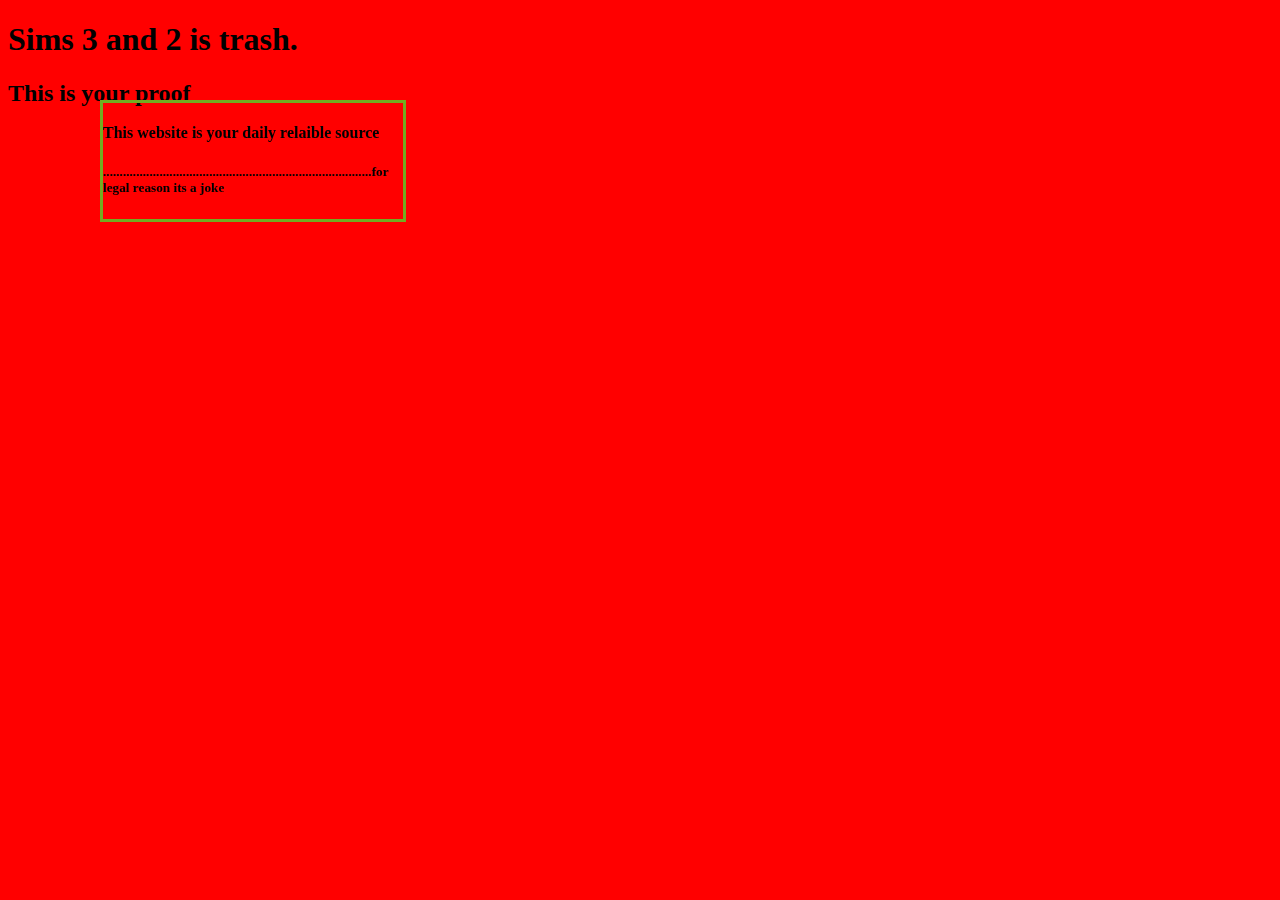
==== index.html @ d8bf6ca8 "Update index.html" ====
<!DOCTYPE html>
<html>
<head>
<title>Sims 2 and 3 is trash</title>
  <style>
body {
  background-color: red;
}
    div.fixed {
  position: fixed;
  top: 100px;
  left: 100px;
  width: 300px;
  border: 3px solid #73AD21;
}
</style>
</head>
<body>

<h1> Sims 3 and 2 is trash. </h1>
  <h2> This is your proof </h2>
  
  
    <div class="fixed">
        <h4>This website is your daily relaible source</h4>
<h5>.................................................................................for legal reason its a joke</h5>
</div>
    
</div>
</body>
</html>
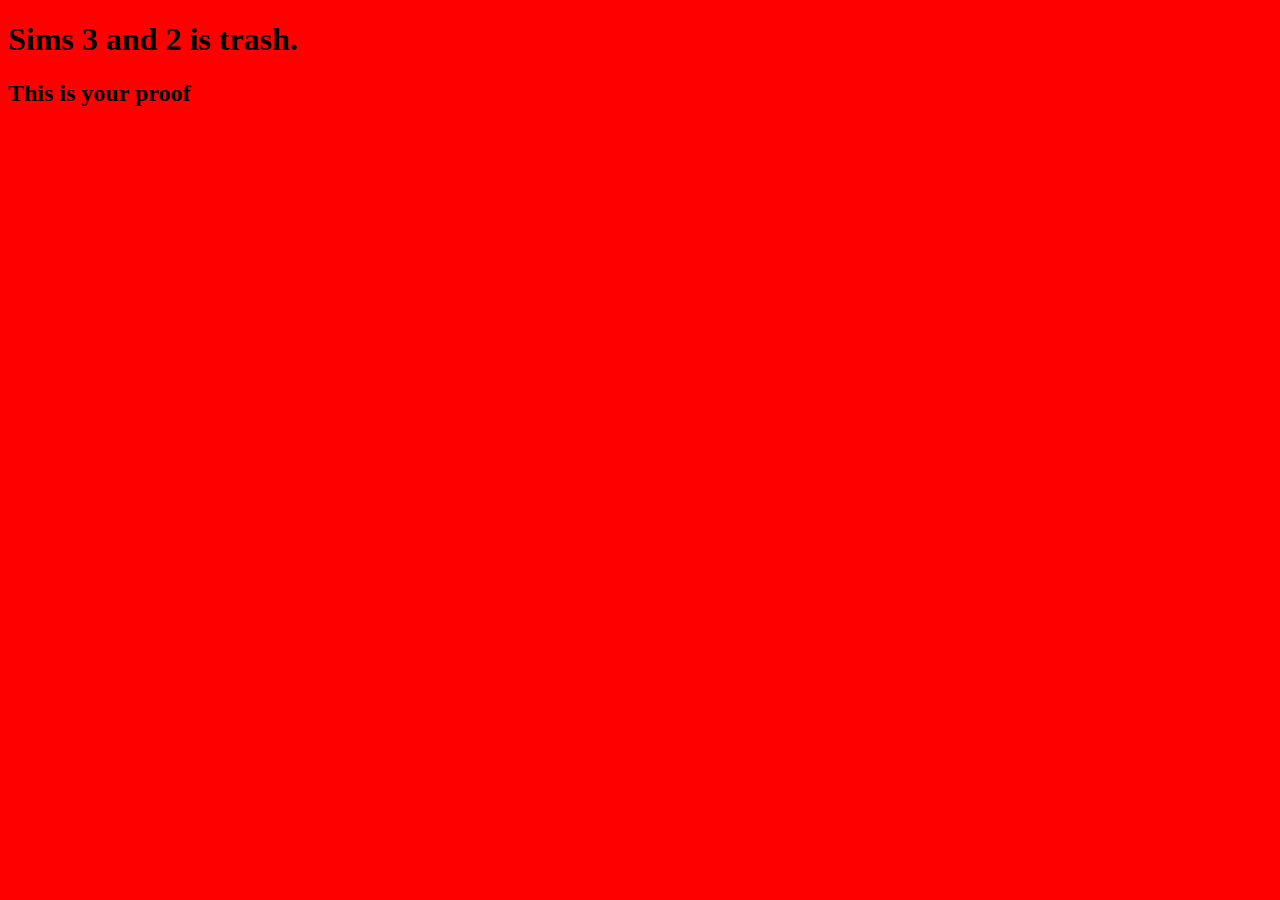
==== commit ad984b23: "Update index.html" ====
--- a/index.html
+++ b/index.html
@@ -8,10 +8,8 @@
 }
     div.fixed {
   position: fixed;
-  top: 100px;
-  left: 100px;
-  width: 300px;
-  border: 3px solid #73AD21;
+  top: 1000px;
+  left: 1000px;
 }
 </style>
 </head>
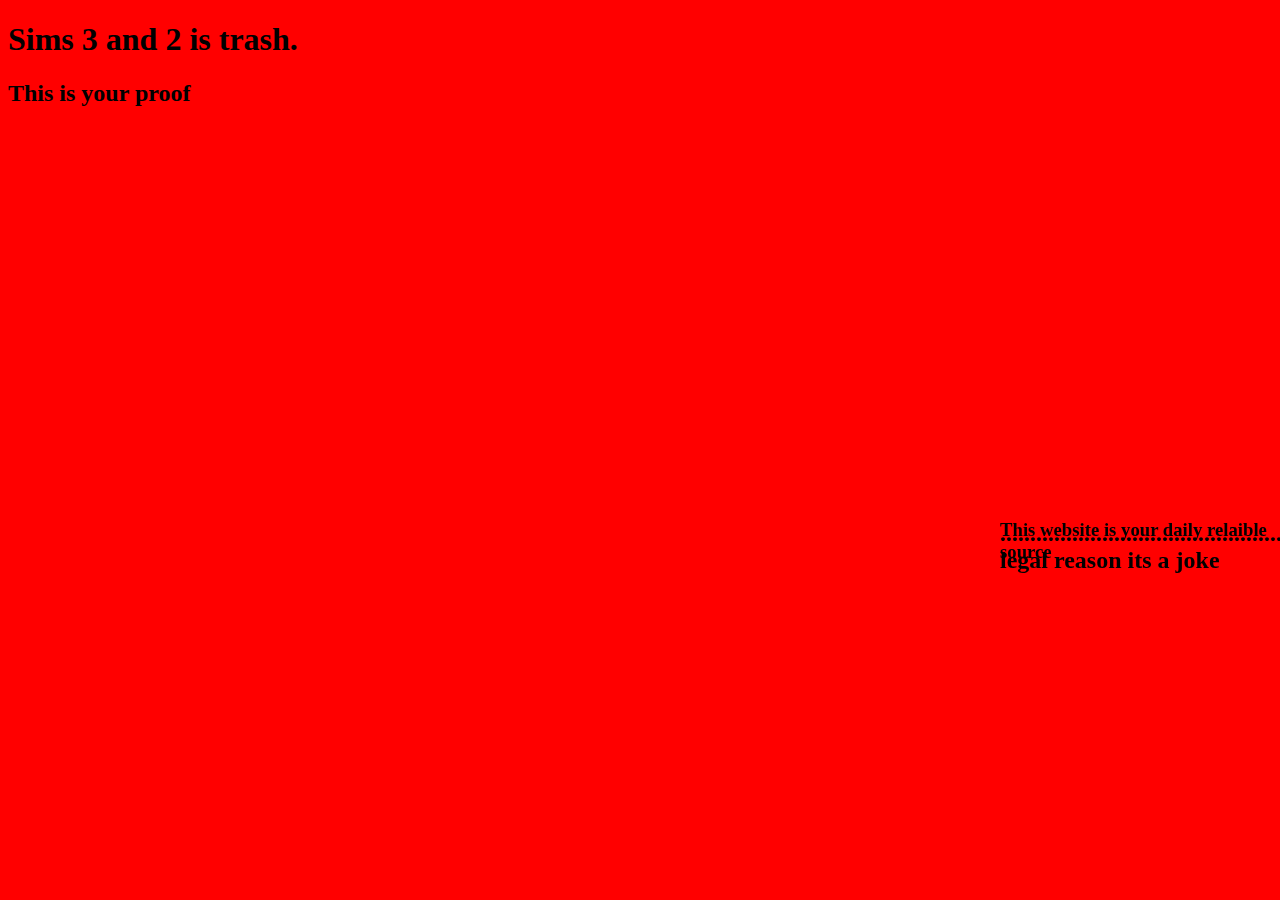
==== commit 172a2b7f: "Update index.html" ====
--- a/index.html
+++ b/index.html
@@ -8,8 +8,13 @@
 }
     div.fixed {
   position: fixed;
-  top: 1000px;
+  top: 500px;
   left: 1000px;
+}
+    div.fixed2 {
+  position: fixed;
+  top: 200px;
+ 
 }
 </style>
 </head>
@@ -17,11 +22,14 @@
 
 <h1> Sims 3 and 2 is trash. </h1>
   <h2> This is your proof </h2>
-  
-  
+  <div class="fixed">
+      
+<h3>This website is your daily relaible source</h3>
+</div>
+   
     <div class="fixed">
-        <h4>This website is your daily relaible source</h4>
-<h5>.................................................................................for legal reason its a joke</h5>
+      
+<h2>.................................................................................for legal reason its a joke</h2>
 </div>
     
 </div>
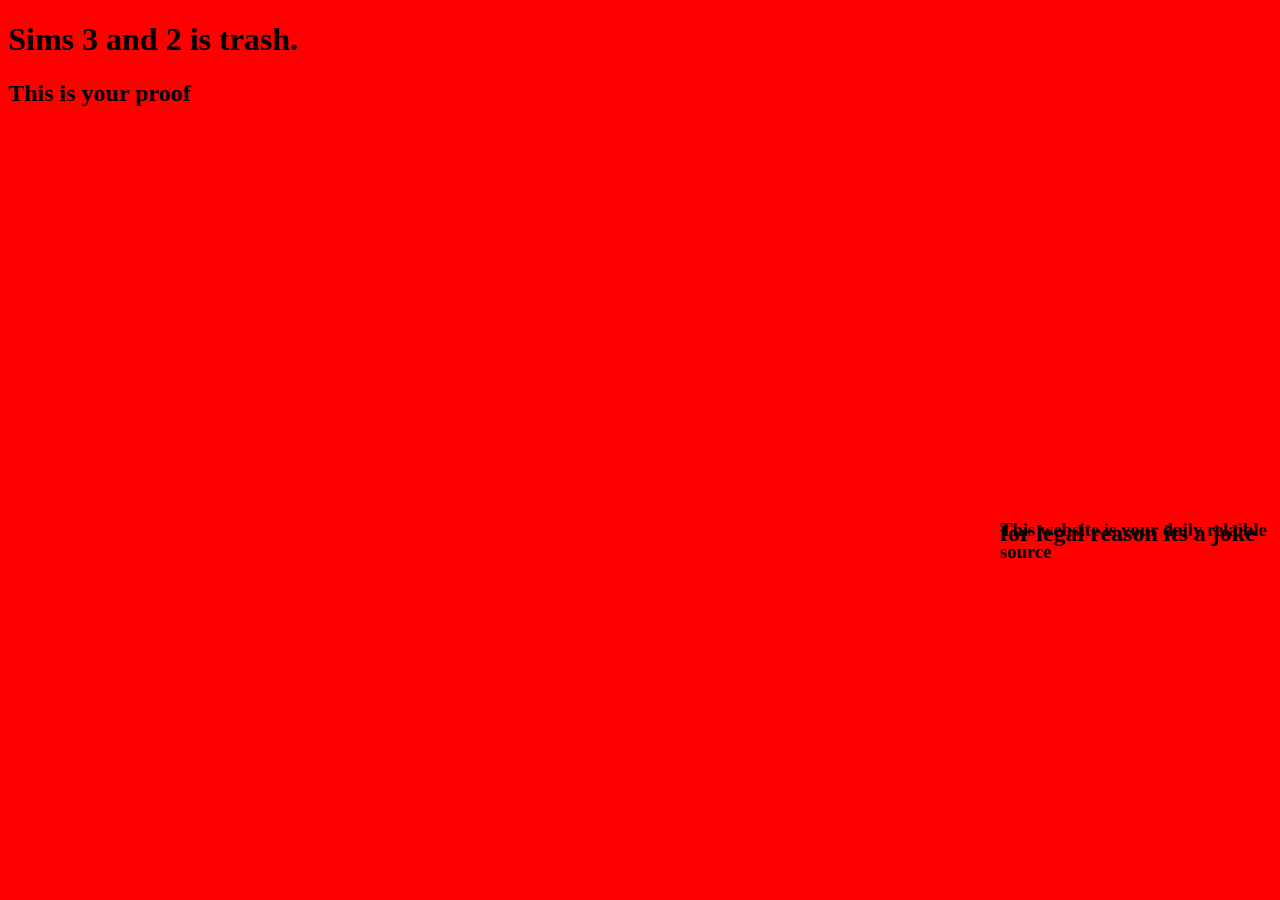
==== commit 8f0be058: "Update index.html" ====
--- a/index.html
+++ b/index.html
@@ -29,7 +29,7 @@
    
     <div class="fixed">
       
-<h2>.................................................................................for legal reason its a joke</h2>
+<h2>for legal reason its a joke</h2>
 </div>
     
 </div>
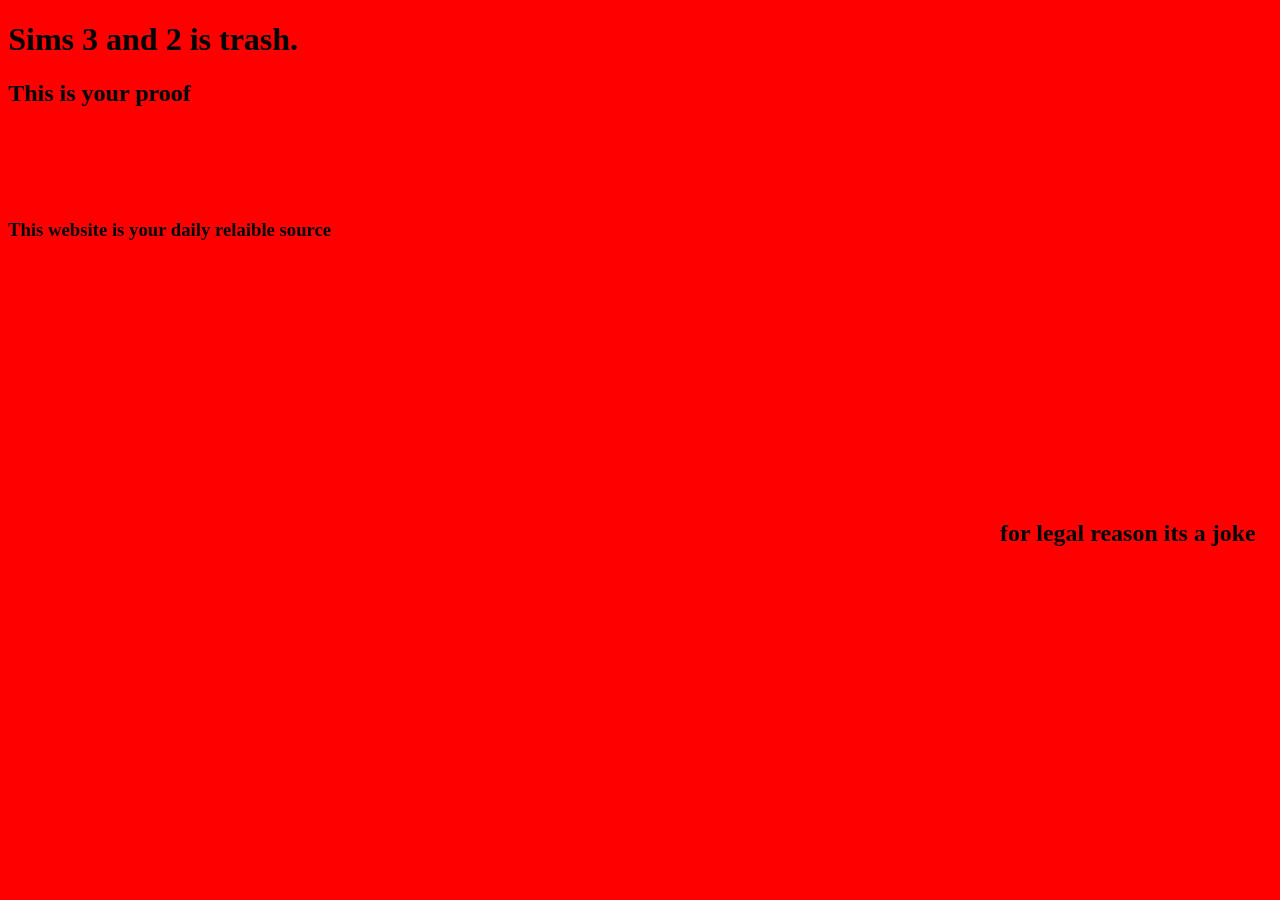
==== commit 69414f00: "Update index.html" ====
--- a/index.html
+++ b/index.html
@@ -22,7 +22,7 @@
 
 <h1> Sims 3 and 2 is trash. </h1>
   <h2> This is your proof </h2>
-  <div class="fixed">
+  <div class="fixed2">
       
 <h3>This website is your daily relaible source</h3>
 </div>
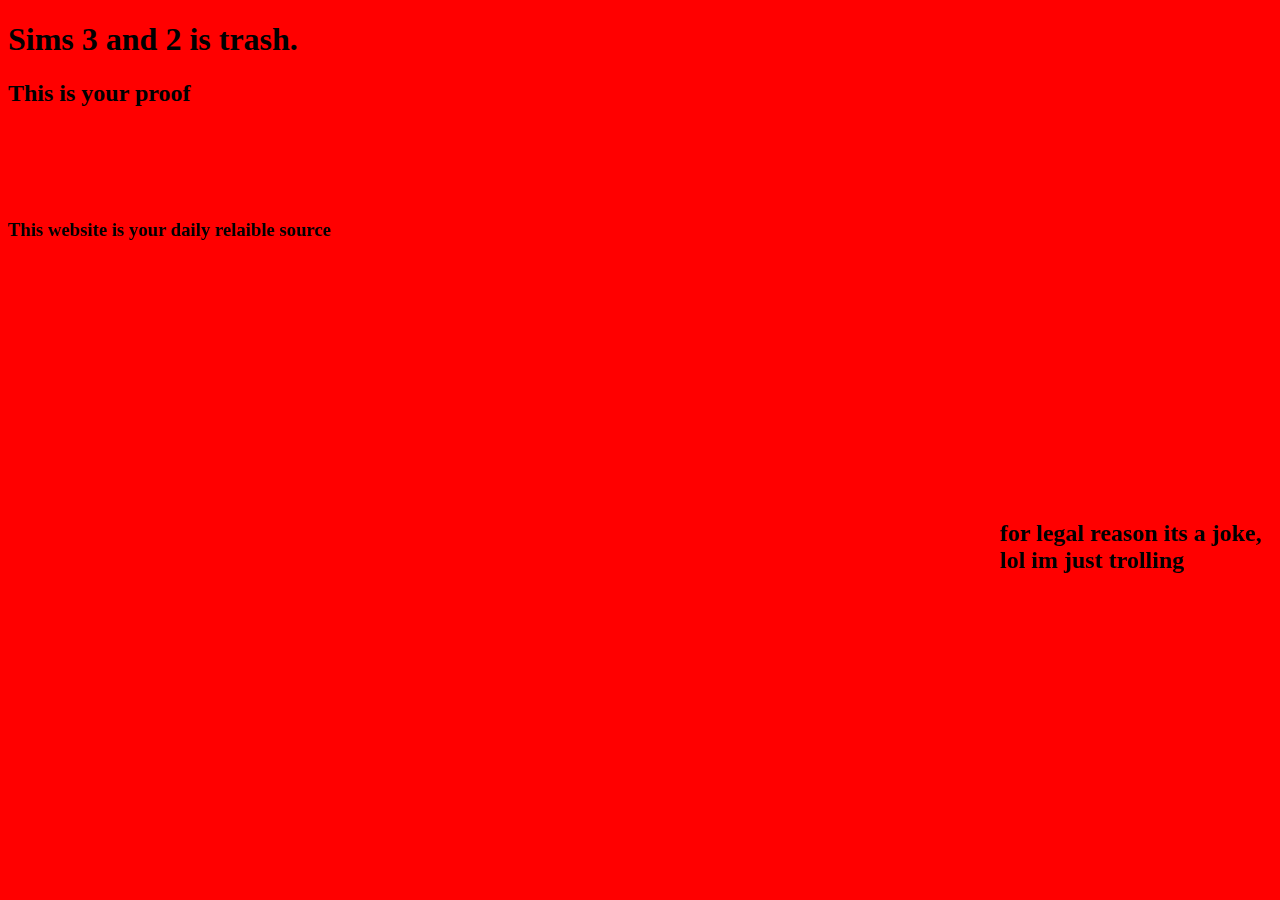
==== commit 16d4e921: "Update index.html" ====
--- a/index.html
+++ b/index.html
@@ -29,7 +29,7 @@
    
     <div class="fixed">
       
-<h2>for legal reason its a joke</h2>
+<h2>for legal reason its a joke, lol im just trolling </h2>
 </div>
     
 </div>
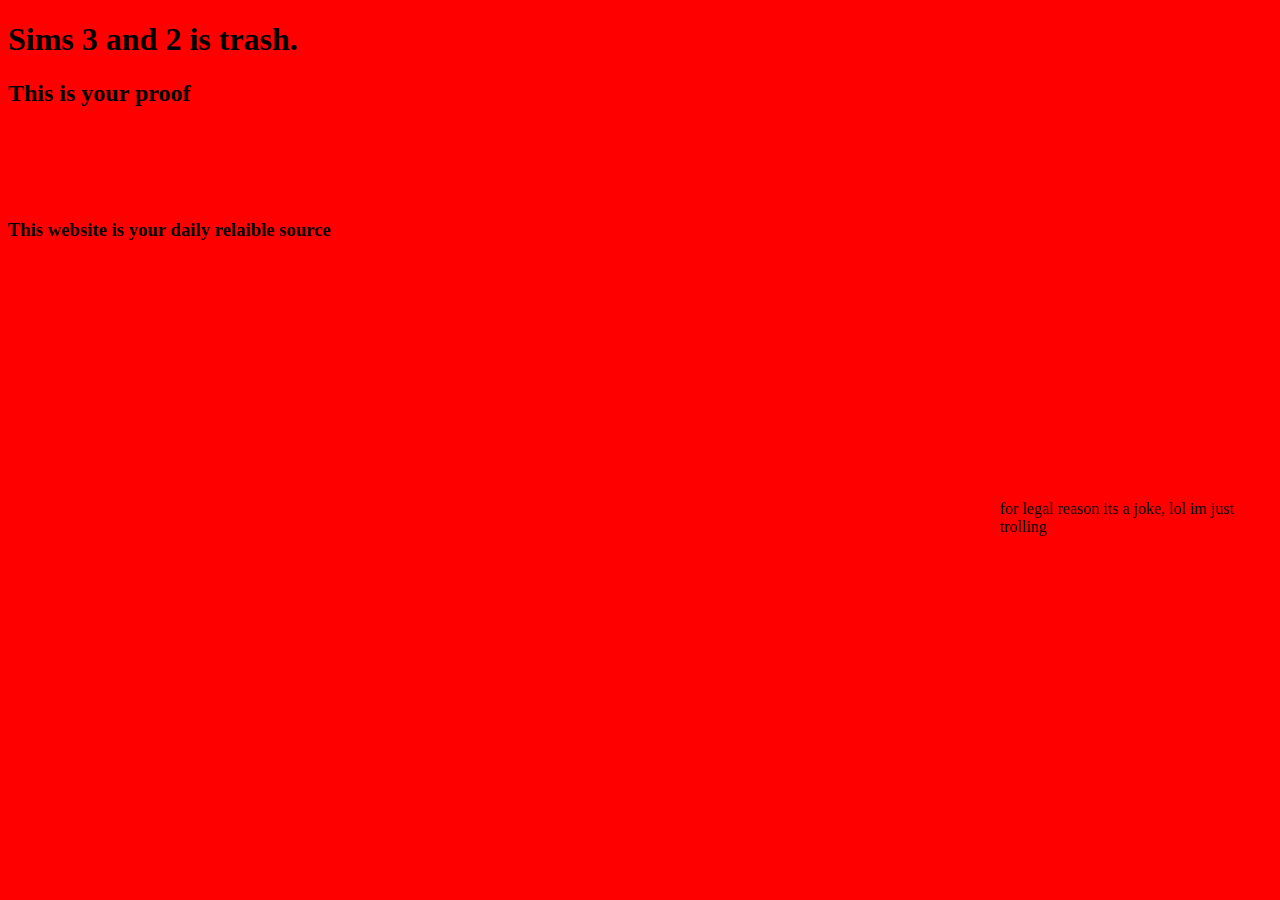
==== commit f305f578: "Update index.html" ====
--- a/index.html
+++ b/index.html
@@ -29,7 +29,7 @@
    
     <div class="fixed">
       
-<h2>for legal reason its a joke, lol im just trolling </h2>
+for legal reason its a joke, lol im just trolling 
 </div>
     
 </div>
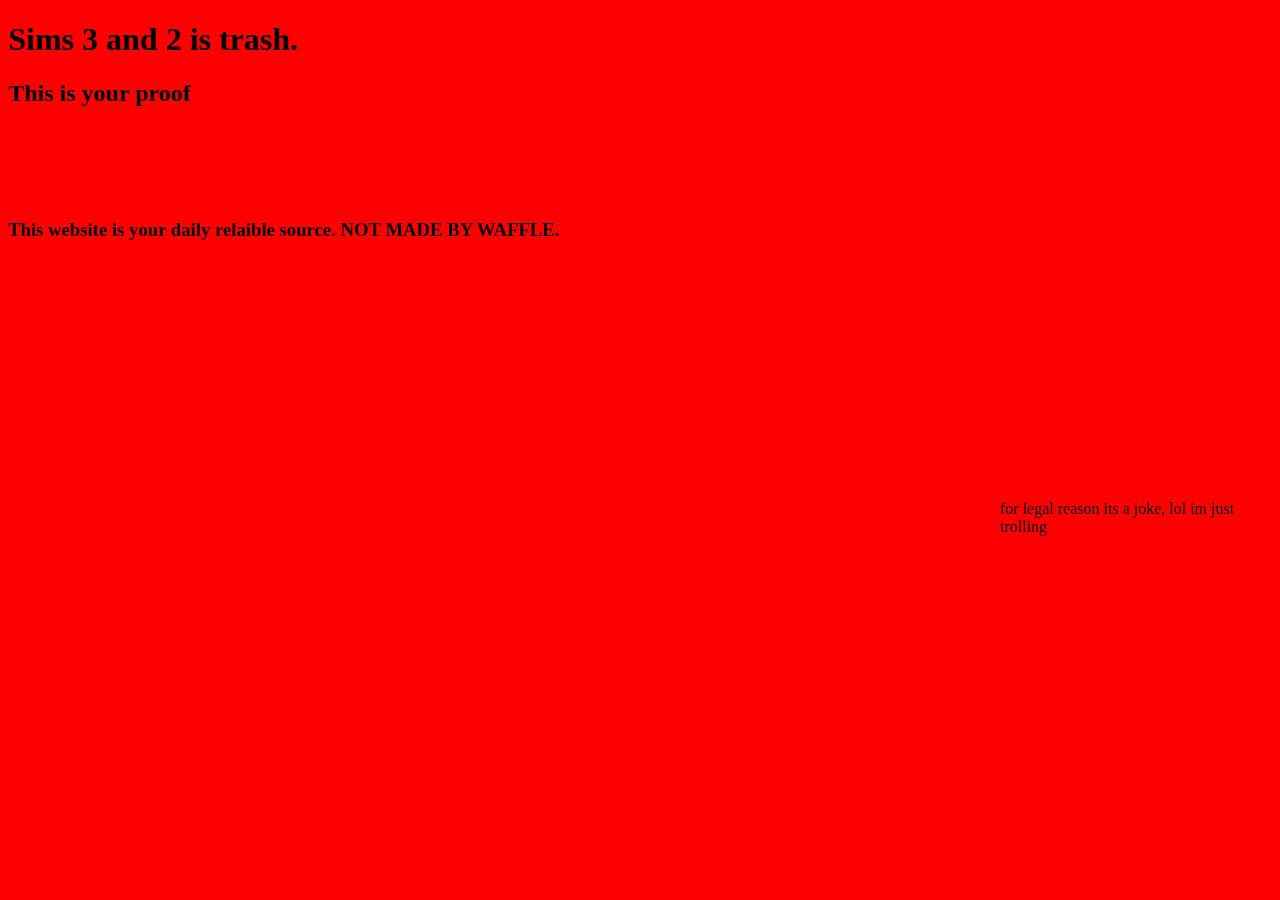
==== commit ec69edbb: "Update index.html" ====
--- a/index.html
+++ b/index.html
@@ -24,7 +24,7 @@
   <h2> This is your proof </h2>
   <div class="fixed2">
       
-<h3>This website is your daily relaible source</h3>
+<h3>This website is your daily relaible source. NOT MADE BY WAFFLE.</h3>
 </div>
    
     <div class="fixed">
